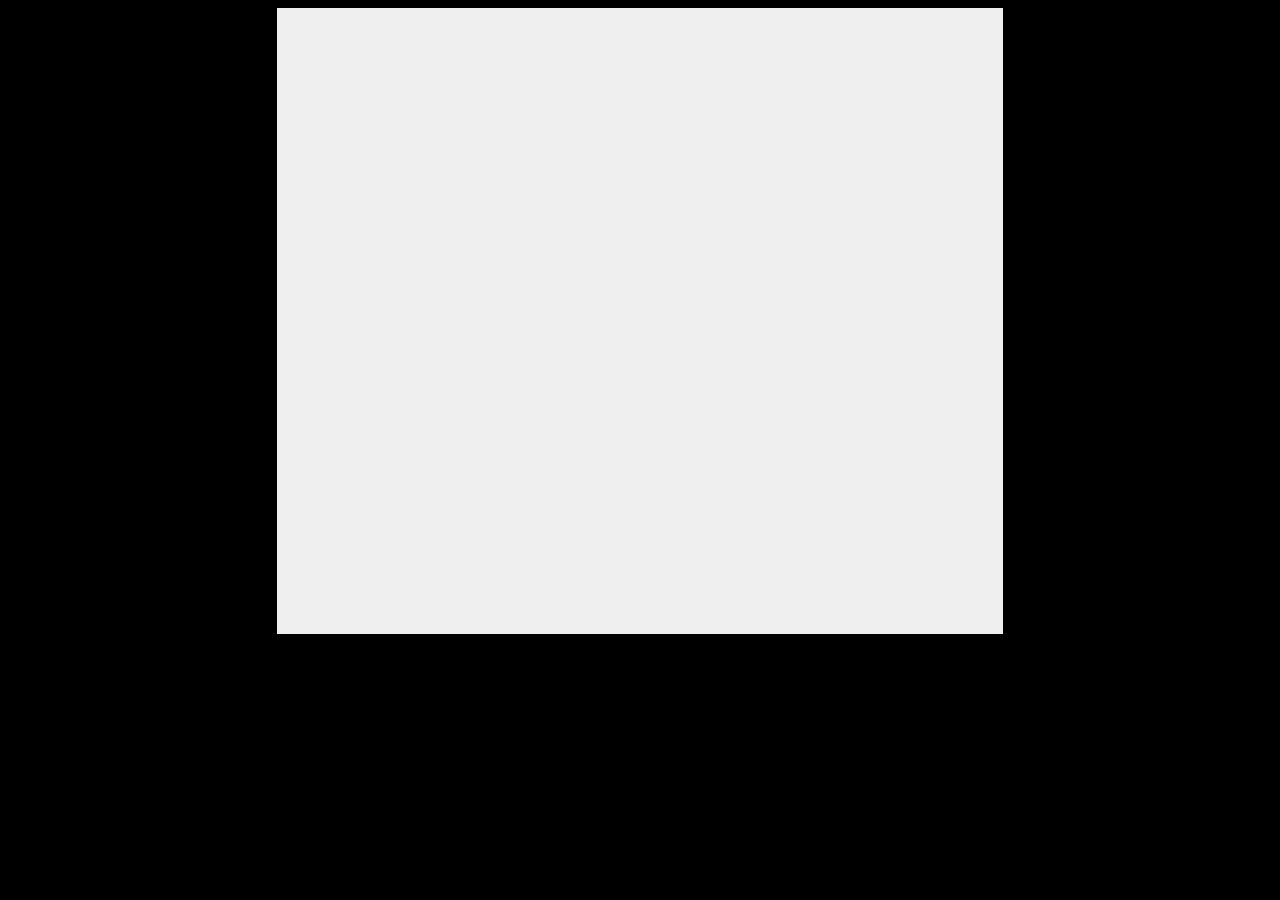
==== index.html @ 6d25a001 "first commit" ====
<!DOCTYPE html>
<html>
  <head>
    <meta charset="utf-8">
    <meta http-equiv="X-UA-Compatible" content="IE=edge,chrome=1">
    <title>Tic Tac Toe</title>
    <meta name="description" content="">
    <meta name="viewport" content="width=device-width">    
    <link rel="stylesheet" href="style.css">
  </head>
  <body>
    <div class="content-wrapper">
      <div class="square-wrapper">
      </div>
    </div><!--content-wrapper -->
    <script src= "http://code.jquery.com/jquery-1.9.1.min.js"></script>
    <script src="http://ajax.cdnjs.com/ajax/libs/json2/20110223/json2.js"></script>
    <script src="http://ajax.cdnjs.com/ajax/libs/underscore.js/1.1.6/underscore-min.js"></script>
    <script src="http://ajax.cdnjs.com/ajax/libs/backbone.js/0.3.3/backbone-min.js"></script>
    <script src= "tic-tac-toe.js"></script>
  </body>
</html>
---- style.css ----
body {
  background: #000;
}
.content-wrapper {
  width: 600px;
  margin: 0 auto;
  background: #efefef;
  min-height: 500px;
  padding: 5%;
}
.square-wrapper {
  width: 400px;
  margin: 50px auto;
  padding-left: 90px;
}
.square {
  position: relative;
  width: 100px;
  float: left;
  height: 100px;
}
.square span {
  position: absolute;
  left: 30px;
  top: 20px;
  font-size: 50px;
}

/*board styles*/
#square-1 {
  border-right: 2px solid #000;
  border-bottom: 2px solid #000;
}
#square-2 {
  border-bottom: 2px solid #000;
}
#square-3 {
  border-left: 2px solid #000;
  border-bottom: 2px solid #000;
}
#square-4 {
  border-right: 2px solid #000;;
}
#square-6 {
  border-left: 2px solid #000;;
}
#square-7 {
  border-right: 2px solid #000;
  border-top: 2px solid #000;
}
#square-8 {
  border-top: 2px solid #000;;
}
#square-9 {
  border-top: 2px solid #000;
  border-left: 2px solid #000;
}
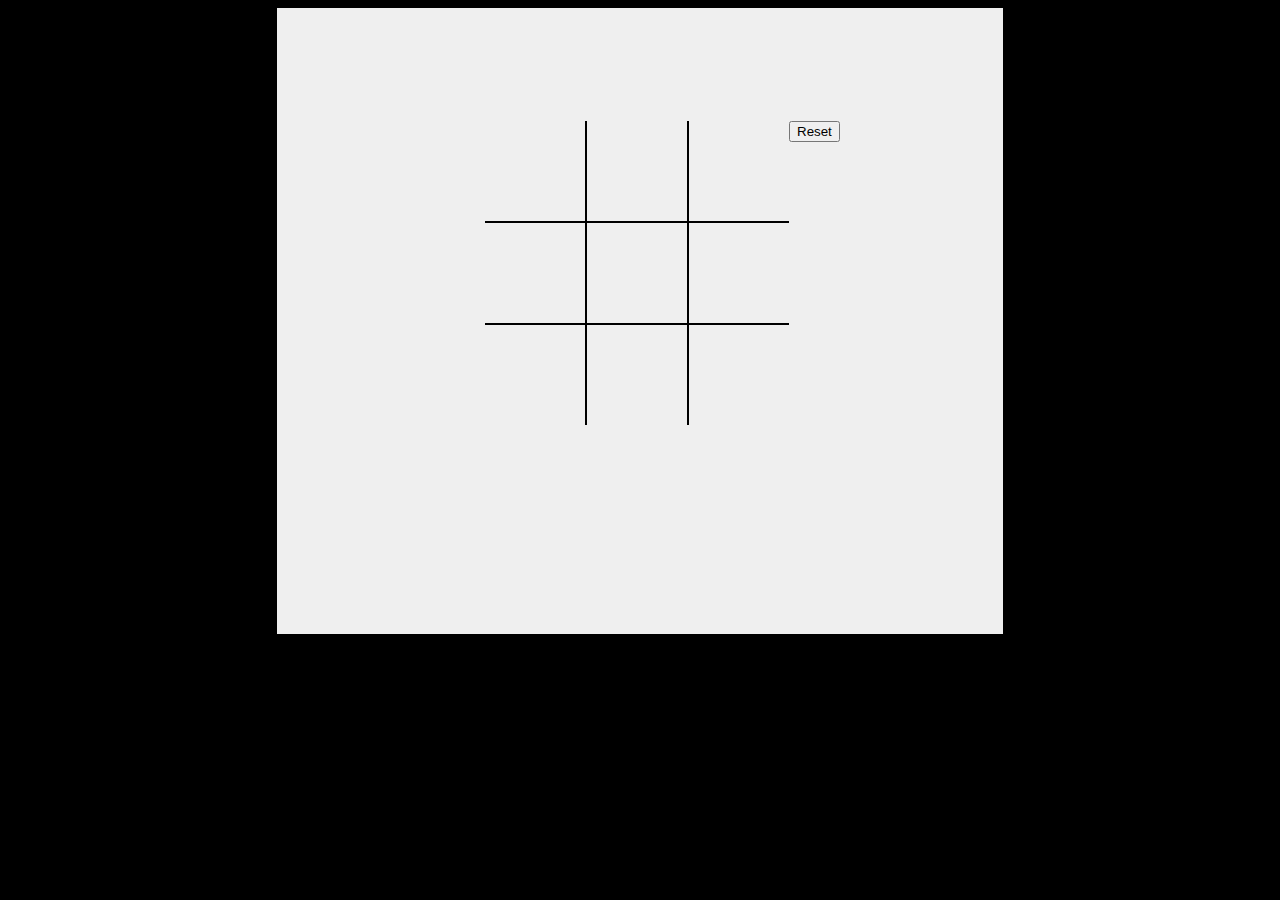
==== commit 7ce70978: "adds local files" ====
--- a/index.html
+++ b/index.html
@@ -1,22 +1,21 @@
-<!DOCTYPE html>
-<html>
-  <head>
-    <meta charset="utf-8">
-    <meta http-equiv="X-UA-Compatible" content="IE=edge,chrome=1">
-    <title>Tic Tac Toe</title>
-    <meta name="description" content="">
-    <meta name="viewport" content="width=device-width">    
-    <link rel="stylesheet" href="style.css">
-  </head>
-  <body>
-    <div class="content-wrapper">
-      <div class="square-wrapper">
-      </div>
-    </div><!--content-wrapper -->
-    <script src= "http://code.jquery.com/jquery-1.9.1.min.js"></script>
-    <script src="http://ajax.cdnjs.com/ajax/libs/json2/20110223/json2.js"></script>
-    <script src="http://ajax.cdnjs.com/ajax/libs/underscore.js/1.1.6/underscore-min.js"></script>
-    <script src="http://ajax.cdnjs.com/ajax/libs/backbone.js/0.3.3/backbone-min.js"></script>
-    <script src= "tic-tac-toe.js"></script>
-  </body>
+<!DOCTYPE html>
+<html>
+  <head>
+    <meta charset="utf-8">
+    <meta http-equiv="X-UA-Compatible" content="IE=edge,chrome=1">
+    <title>Tic Tac Toe</title>
+    <meta name="description" content="">
+    <meta name="viewport" content="width=device-width">    
+    <link rel="stylesheet" href="css/style.css">
+  </head>
+  <body>
+    <div class="content-wrapper">
+      <div class="square-wrapper">
+      </div>
+    </div><!--content-wrapper -->
+    <script src= "js/lib/jquery-1.9.1.min.js"></script>
+    <script src="js/lib/underscore-min.js"></script>
+    <script src="js/lib/backbone-min.js"></script>
+    <script src= "js/custom/tic-tac-toe.js"></script>
+  </body>
 </html>--- a/css/style.css
+++ b/css/style.css
@@ -0,0 +1,57 @@
+body {
+  background: #000;
+}
+.content-wrapper {
+  width: 600px;
+  margin: 0 auto;
+  background: #efefef;
+  min-height: 500px;
+  padding: 5%;
+}
+.square-wrapper {
+  width: 400px;
+  margin: 50px auto;
+  padding-left: 90px;
+}
+.square {
+  position: relative;
+  width: 100px;
+  float: left;
+  height: 100px;
+}
+.square span {
+  position: absolute;
+  left: 30px;
+  top: 20px;
+  font-size: 50px;
+}
+
+/*board styles*/
+#square-1 {
+  border-right: 2px solid #000;
+  border-bottom: 2px solid #000;
+}
+#square-2 {
+  border-bottom: 2px solid #000;
+}
+#square-3 {
+  border-left: 2px solid #000;
+  border-bottom: 2px solid #000;
+}
+#square-4 {
+  border-right: 2px solid #000;;
+}
+#square-6 {
+  border-left: 2px solid #000;;
+}
+#square-7 {
+  border-right: 2px solid #000;
+  border-top: 2px solid #000;
+}
+#square-8 {
+  border-top: 2px solid #000;;
+}
+#square-9 {
+  border-top: 2px solid #000;
+  border-left: 2px solid #000;
+}